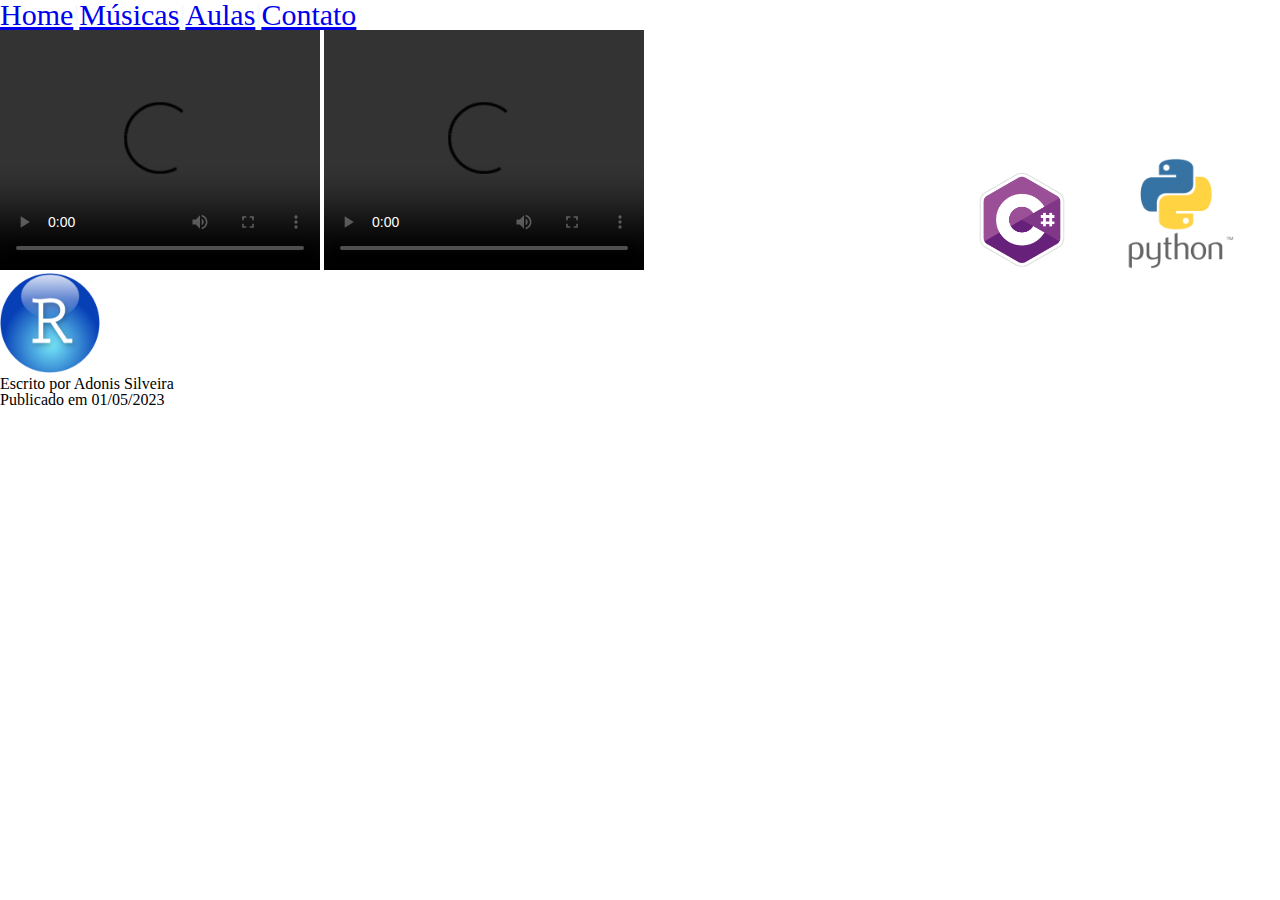
==== aulas.html @ 7891d693 "teste commit" ====
<!DOCTYPE html>
<html lang="en">
<head>
    <meta charset="UTF-8">
    <meta http-equiv="X-UA-Compatible" content="IE=edge">
    <meta name="viewport" content="width=<device-width>, initial-scale=1.0">
        <link rel="stylesheet" href="reset.css">
        <link rel="stylesheet" href="style.css">
    <title>Aulas</title>
</head>

<body> 
    <header>
        <div class="caixa">
            
            
            <nav>
                <ul id="menu">
                    <li> <a href="index.html">Home</a>|</li>
                    <li><a href="musicas.html">Músicas</a>|</li>
                    <li></li><a href="aulas.html">Aulas</a>|</li>
                    <li></li><a href="contato.html">Contato</a></li> 
                </ul>
            </nav>
            
        </div>
    </header>



    
        <video width="320" height="240" controls>
            <source src="C#.mp4" type="video/mp4">
            Your browser does not support the video tag.
       </video>

       <video width="320" height="240" controls>
            <source src="https://www.youtube.com/watch?v=4kVX1RH7lj8" type="video/mp4">
            Your browser does not support the video tag.
       </video>

       
       <video width="320" height="240" autoplay>
            <source src="https://www.youtube.com/watch?v=4kVX1RH7lj8" type="video/mp4">
            Your browser does not support the video tag.
       </video>

         
     <img src="c.png"width="100">
     <img src="Python-Symbol.png" width="200">
     <img src="R-Free.png" width="100">
     
 
     <footer>
         <p>Escrito por Adonis Silveira</p>
         <p>Publicado em 01/05/2023 </p>
    </footer>

</body> 
</html>
---- style.css ----
#menu{
  display: flex;
  font-size: 30px;color: aliceblue;
}
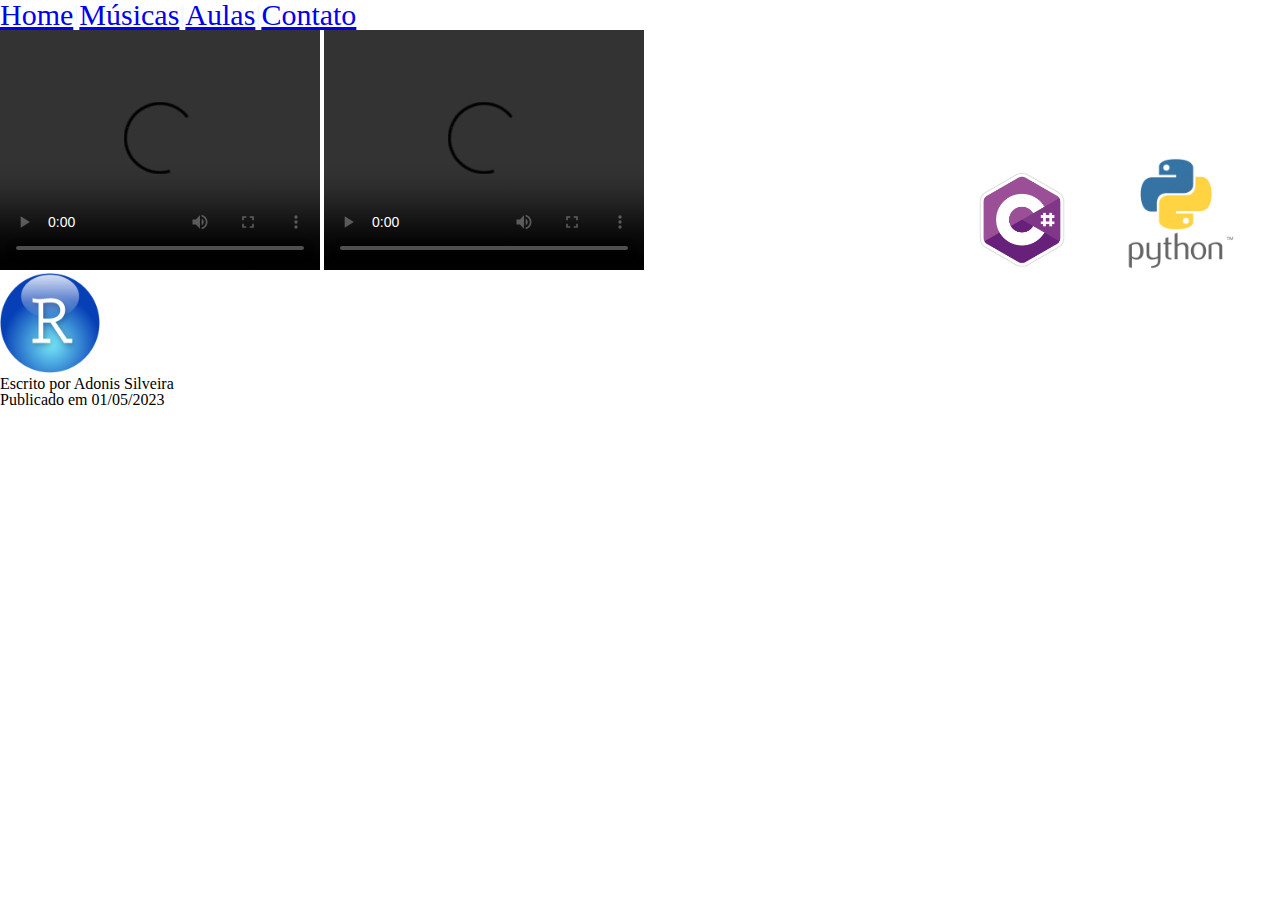
==== commit 718759b0: "alterei link da vídeo  das aulas" ====
--- a/aulas.html
+++ b/aulas.html
@@ -35,7 +35,7 @@
        </video>
 
        <video width="320" height="240" controls>
-            <source src="https://www.youtube.com/watch?v=4kVX1RH7lj8" type="video/mp4">
+            <source src="https://www.youtube.com/watch?v=C670h6cFT4k" type="video/mp4">
             Your browser does not support the video tag.
        </video>
 
--- a/style.css
+++ b/style.css
@@ -3,3 +3,36 @@
   font-size: 30px;color: aliceblue;
 }
 
+/* Style inputs with type="text", select elements and textareas */
+input[type=text], select, textarea {
+  width: 100%; /* Full width */
+  padding: 12px; /* Some padding */ 
+  border: 1px solid #ccc; /* Gray border */
+  border-radius: 4px; /* Rounded borders */
+  box-sizing: border-box; /* Make sure that padding and width stays in place */
+  margin-top: 6px; /* Add a top margin */
+  margin-bottom: 16px; /* Bottom margin */
+  resize: vertical /* Allow the user to vertically resize the textarea (not horizontally) */
+}
+
+/* Style the submit button with a specific background color etc */
+input[type=submit] {
+  background-color: #04AA6D;
+  color: white;
+  padding: 12px 20px;
+  border: none;
+  border-radius: 4px;
+  cursor: pointer;
+}
+
+/* When moving the mouse over the submit button, add a darker green color */
+input[type=submit]:hover {
+  background-color: #45a049;
+}
+
+/* Add a background color and some padding around the form */
+.container {
+  border-radius: 5px;
+  background-color: #f2f2f2;
+  padding: 20px;
+}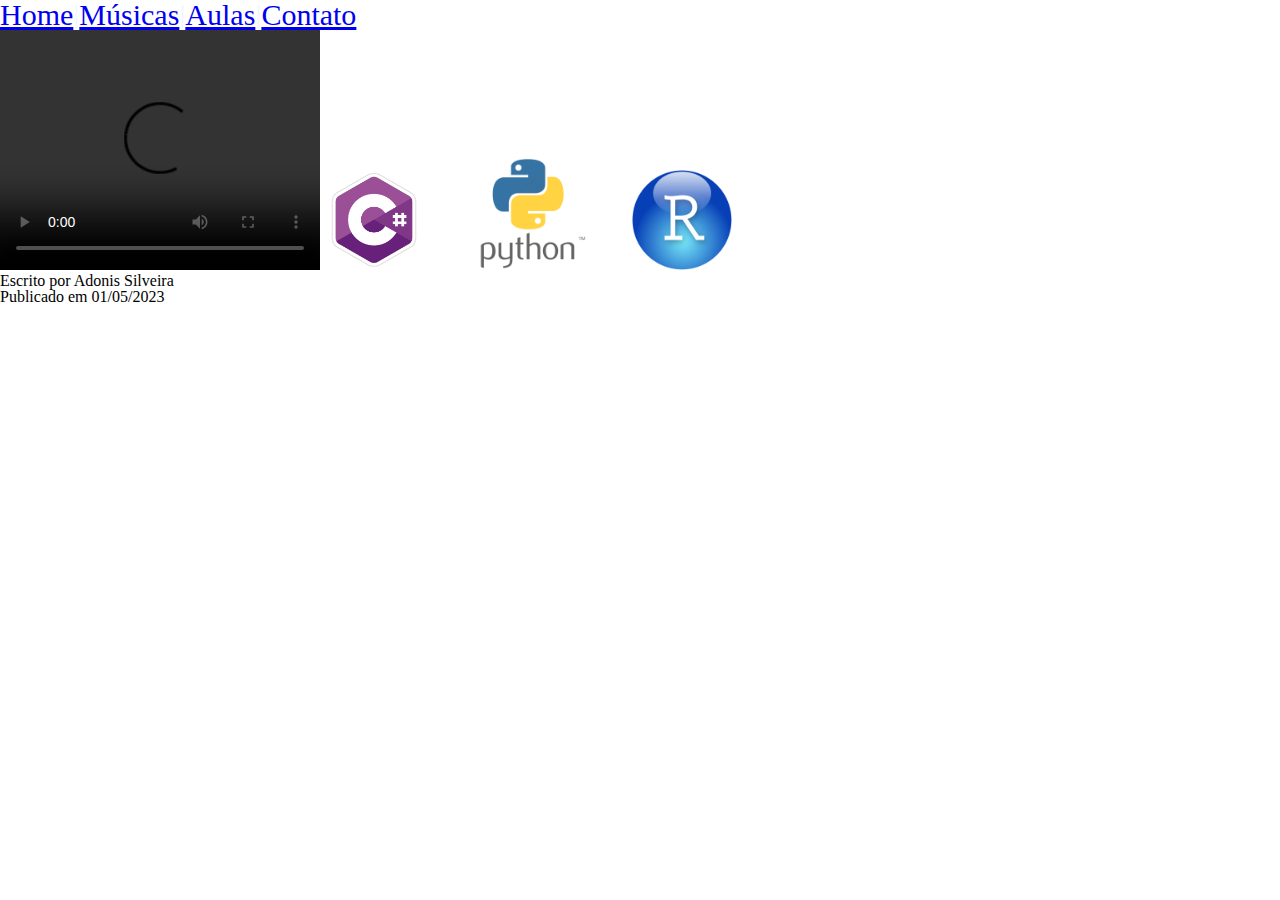
==== commit 52e9c44b: "link de vídeo alterado" ====
--- a/aulas.html
+++ b/aulas.html
@@ -34,17 +34,7 @@
             Your browser does not support the video tag.
        </video>
 
-       <video width="320" height="240" controls>
-            <source src="https://www.youtube.com/watch?v=C670h6cFT4k" type="video/mp4">
-            Your browser does not support the video tag.
-       </video>
-
        
-       <video width="320" height="240" autoplay>
-            <source src="https://www.youtube.com/watch?v=4kVX1RH7lj8" type="video/mp4">
-            Your browser does not support the video tag.
-       </video>
-
          
      <img src="c.png"width="100">
      <img src="Python-Symbol.png" width="200">
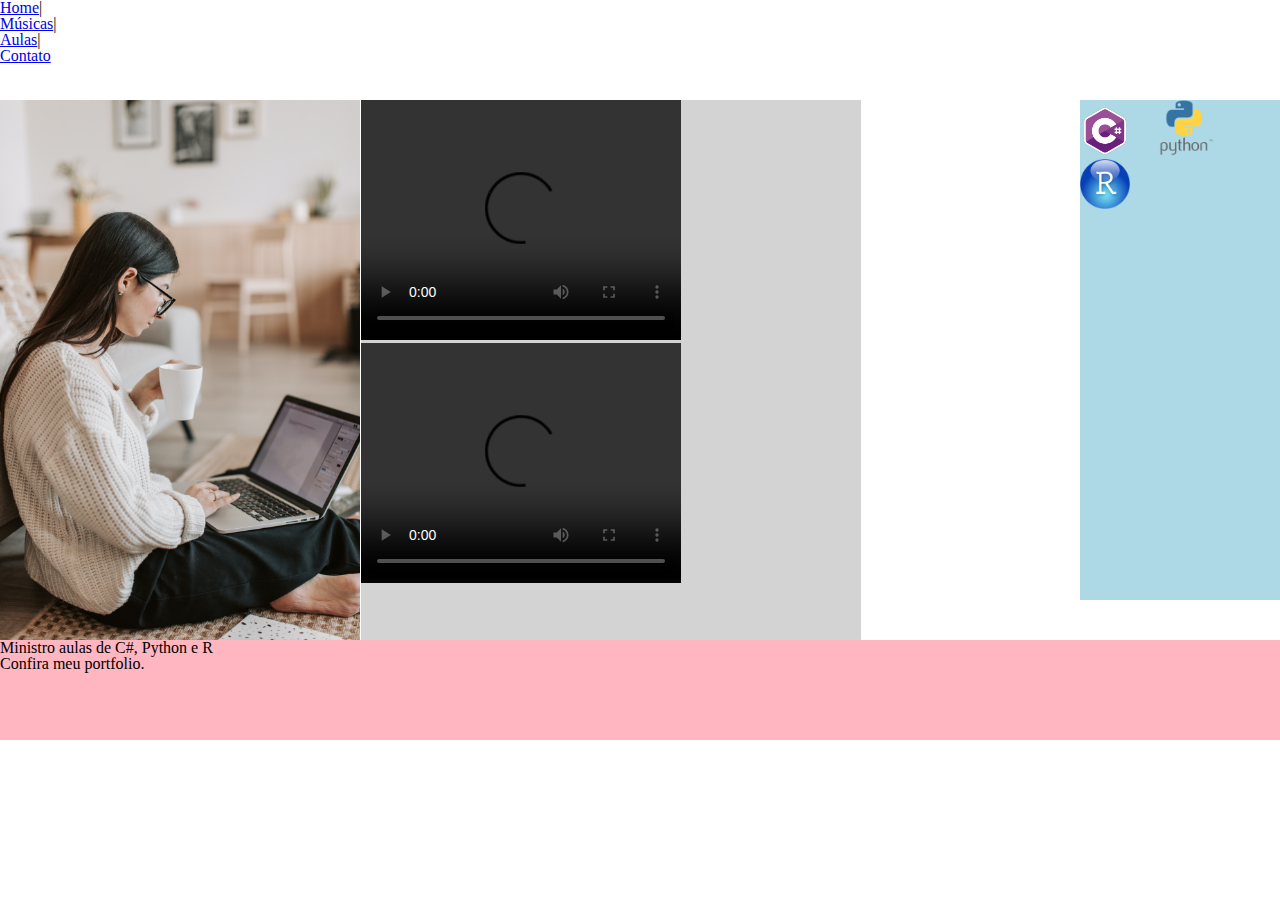
==== commit f5cf5834: "Mudança de layout com grid" ====
--- a/aulas.html
+++ b/aulas.html
@@ -1,50 +1,68 @@
+
 <!DOCTYPE html>
 <html lang="en">
 <head>
     <meta charset="UTF-8">
     <meta http-equiv="X-UA-Compatible" content="IE=edge">
-    <meta name="viewport" content="width=<device-width>, initial-scale=1.0">
-        <link rel="stylesheet" href="reset.css">
-        <link rel="stylesheet" href="style.css">
-    <title>Aulas</title>
+    <meta name="viewport" content="width=device-width, initial-scale=1.0">
+    <link rel="stylesheet" href="reset.css">
+    <link rel="stylesheet" href="style.css">
+    <title>Aula de Div</title>
+
+    
 </head>
+<body>
+    <div id="cabecalho">
+        <ul>
+            <li> <a href="index.html">Home</a>|</li>
+            <li><a href="musicas.html">Músicas</a>|</li>
+            <li><a href="aulas.html">Aulas</a>|</li>
+            <li><a href="contato.html">Contato</a></li> 
+        </ul>
+    </div>
 
-<body> 
-    <header>
-        <div class="caixa">
-            
-            
-            <nav>
-                <ul id="menu">
-                    <li> <a href="index.html">Home</a>|</li>
-                    <li><a href="musicas.html">Músicas</a>|</li>
-                    <li></li><a href="aulas.html">Aulas</a>|</li>
-                    <li></li><a href="contato.html">Contato</a></li> 
-                </ul>
-            </nav>
-            
-        </div>
-    </header>
+
+    <div id="menu">
+        <img src="pexels-vlada-karpovich-4050332.jpg" height="540px">     
+  
+    </div>
+
+    <div id="principal">
+       
+
+    <video width="320" height="240" controls>
+        <source src="cvideo.mp4" type="video/mp4">
+        Your browser does not support the video tag.
+    </video>
+
+      
+
+   <video width="320" height="240" controls>
+        <source src="cvideo.mp4" type="video/mp4">
+        Your browser does not support the video tag.
+    </video>
+
+    </div>
+
+
+    <div id="lado">
+        <ul>
+            <img src="c.png"width="50"> 
+            <img src="Python-Symbol.png" width="100"> 
+            <img src="R-Free.png" width="50"> 
+            </ul>
+    </div>
+
+
+    <div id="rodape">
+        <p>Ministro aulas de C#, Python e R </p>
+        <p>Confira meu portfolio.</p>
+    </div>
+
+
+    
+</body>
+</html>
 
 
 
-    
-        <video width="320" height="240" controls>
-            <source src="C#.mp4" type="video/mp4">
-            Your browser does not support the video tag.
-       </video>
-
-       
-         
-     <img src="c.png"width="100">
-     <img src="Python-Symbol.png" width="200">
-     <img src="R-Free.png" width="100">
-     
- 
-     <footer>
-         <p>Escrito por Adonis Silveira</p>
-         <p>Publicado em 01/05/2023 </p>
-    </footer>
-
-</body> 
-</html>--- a/style.css
+++ b/style.css
@@ -1,11 +1,57 @@
+#cabecalho{
+  height: 100px;
+  /*background-color: orange;*/
+ 
+  
+        
+}
+
+
 #menu{
-  display: flex;
-  font-size: 30px;color: aliceblue;
+  height: 540px;
+  width: 361px;
+  
+  float: left;
+  /*background-color: green;*/
+  
+  
+  
 }
+
+#principal{
+  font-size: larger;
+  height: 540px;
+  width: 500px;
+  background-color: lightgray;
+  float: left;
+  
+}
+
+
+
+#lado{
+  height: 500px;
+  width: 200px;
+  background-color: lightblue;
+  float: right;
+  
+}
+
+
+
+
+#rodape{
+  height:100px ;
+  background-color: lightpink;
+  clear: both;
+}
+
+
+
 
 /* Style inputs with type="text", select elements and textareas */
 input[type=text], select, textarea {
-  width: 100%; /* Full width */
+  width: 40%; /* Full width */
   padding: 12px; /* Some padding */ 
   border: 1px solid #ccc; /* Gray border */
   border-radius: 4px; /* Rounded borders */
@@ -32,7 +78,8 @@
 
 /* Add a background color and some padding around the form */
 .container {
+  height: 540px;
   border-radius: 5px;
   background-color: #f2f2f2;
-  padding: 20px;
+  padding: 5px;
 }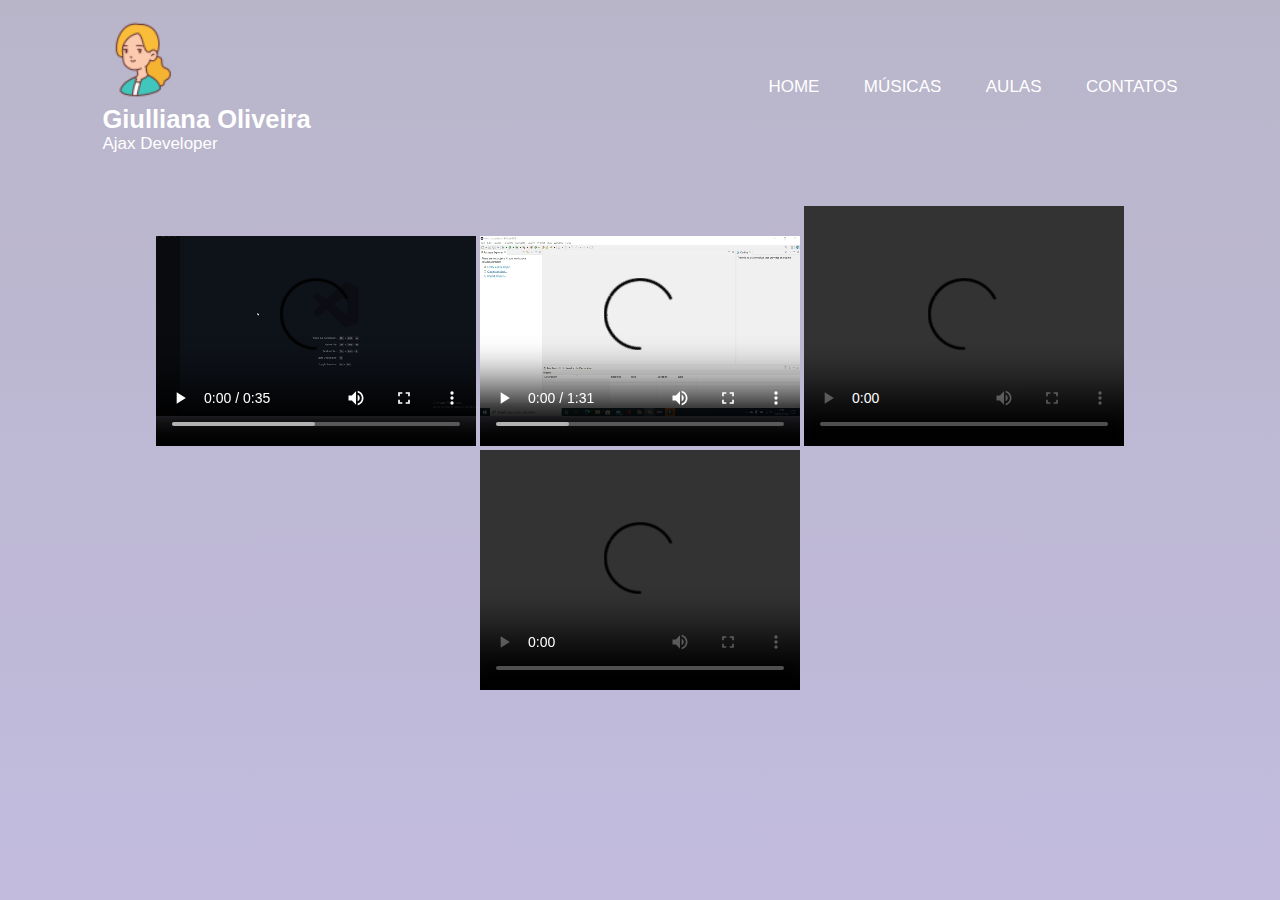
==== commit 06ff2ad3: "terceira versão -video" ====
--- a/aulas.html
+++ b/aulas.html
@@ -1,68 +1,72 @@
-
 <!DOCTYPE html>
-<html lang="en">
-<head>
-    <meta charset="UTF-8">
-    <meta http-equiv="X-UA-Compatible" content="IE=edge">
-    <meta name="viewport" content="width=device-width, initial-scale=1.0">
-    <link rel="stylesheet" href="reset.css">
-    <link rel="stylesheet" href="style.css">
-    <title>Aula de Div</title>
-
-    
-</head>
-<body>
-    <div id="cabecalho">
-        <ul>
-            <li> <a href="index.html">Home</a>|</li>
-            <li><a href="musicas.html">Músicas</a>|</li>
-            <li><a href="aulas.html">Aulas</a>|</li>
-            <li><a href="contato.html">Contato</a></li> 
-        </ul>
-    </div>
+<html>
+    <head>
+    <meta http-equiv="content-type" content="text/html; charset=UTF-8" />
+    <link rel="stylesheet" type="text/css" href="style.css">
+    </head>
 
 
-    <div id="menu">
-        <img src="pexels-vlada-karpovich-4050332.jpg" height="540px">     
-  
-    </div>
+    <body>
+        <div class="hero">
+            <video paused loop muted plays-inline class="back-video">
+                <source src="production ID_4393393.mp4" type="video/mp4">
+            </video>
+    
 
-    <div id="principal">
-       
-
-    <video width="320" height="240" controls>
-        <source src="cvideo.mp4" type="video/mp4">
-        Your browser does not support the video tag.
-    </video>
-
-      
-
-   <video width="320" height="240" controls>
-        <source src="cvideo.mp4" type="video/mp4">
-        Your browser does not support the video tag.
-    </video>
-
-    </div>
+            <nav>
 
 
-    <div id="lado">
-        <ul>
-            <img src="c.png"width="50"> 
-            <img src="Python-Symbol.png" width="100"> 
-            <img src="R-Free.png" width="50"> 
-            </ul>
-    </div>
+                <div class="container">
+					<div class="card">
+						<img src="icons8-girl-64.png" class="logo">
+						<h2>Giulliana Oliveira</h2>
+						<p> Ajax Developer</p>
+					</div>
+			
+				</div>
 
 
-    <div id="rodape">
-        <p>Ministro aulas de C#, Python e R </p>
-        <p>Confira meu portfolio.</p>
-    </div>
+				<ul>
+				  <li><a href="index.html">HOME</a></li>
+				  <li><a href="musicas.html">MÚSICAS</a></li>
+				  <li><a href="aulas.html">AULAS</a></li>
+				  <li><a href="contato.html">CONTATOS</a></li>
+				</ul>
+			</nav>
+
+            <div class="content">
+
+				<video width="320" height="240" controls>
+                   <source src="python.mp4" type="video/mp4">
+                    Your browser does not support the video tag.
+                </video>
+
+                <video width="320" height="240" controls>
+                    <source src="java.mp4" type="video/mp4">
+                    Your browser does not support the video tag.
+                </video>
+
+                <video width="320" height="240" controls>
+                    <source src="cvideo.mp4" type="video/mp4">
+                    Your browser does not support the video tag.
+                </video>
+
+                <video width="320" height="240" controls>
+                    <source src="R.mp4" type="video/mp4">
+                    Your browser does not support the video tag.
+                </video>
+
+			</div>
+
+            
 
 
-    
-</body>
+
+
+		</div>
+    </body>
+
+
 </html>
 
 
-
--- a/style.css
+++ b/style.css
@@ -1,85 +1,177 @@
-#cabecalho{
-  height: 100px;
-  /*background-color: orange;*/
- 
-  
-        
+*{
+	margin:0;
+	padding: 0;
+	box-sizing: border-box;
+	font-family: 'Poppins',sans-serif;
 }
 
 
-#menu{
-  height: 540px;
-  width: 361px;
-  
-  float: left;
-  /*background-color: green;*/
-  
-  
-  
-}
+.card{
+	text-decoration: none;
+	color:#fff;
+	font-size: 17px;
 
-#principal{
-  font-size: larger;
-  height: 540px;
-  width: 500px;
-  background-color: lightgray;
-  float: left;
-  
-}
-
-
-
-#lado{
-  height: 500px;
-  width: 200px;
-  background-color: lightblue;
-  float: right;
-  
 }
 
 
 
 
-#rodape{
-  height:100px ;
-  background-color: lightpink;
-  clear: both;
+.hero{
+	width:100%;
+    height: 100vh;
+	
+	background-image: linear-gradient(rgba(23, 11, 77, 0.3),rgba(52, 30, 146, 0.3));
+	position: relative;
+	padding: 0 5%;
+	display: flex;
+	align-items: center;
+	justify-content: center;   
+
+}
+
+nav{
+	width:100%;
+    position: absolute;
+	top: 0;
+	left: 0;
+	padding: 20px 8%;
+	display: flex;
+	align-items: center;
+	justify-content: space-between;
+
+}
+
+nav .logo{
+	width: 80px;
+
+}
+
+nav ul li{
+	list-style: none;
+	display: inline-block;
+	margin-left: 40px;
+}
+
+nav ul li a{
+	text-decoration: none;
+	color:#fff;
+	font-size: 17px;
+
+
+}
+
+.content{
+	text-align: center;
+	
+
+}
+
+.content h1{
+	font-size: 100px;
+	color: #fff;
+	font-weight: 600;
+
+}
+
+.content a{
+	text-decoration: none;
+	display: inline-block;
+	color: #fff;
+	font-size: 24px;
+	border: 2px solid #fff;
+	padding: 14px 70px;
+	border-radius: 50px;
+	margin-top: 50;
+	
+}
+
+.back-video{
+	position:absolute;
+	right: 0;
+	bottom:0;
+	z-index:-1;
 }
 
 
 
 
-/* Style inputs with type="text", select elements and textareas */
-input[type=text], select, textarea {
-  width: 40%; /* Full width */
-  padding: 12px; /* Some padding */ 
-  border: 1px solid #ccc; /* Gray border */
-  border-radius: 4px; /* Rounded borders */
-  box-sizing: border-box; /* Make sure that padding and width stays in place */
-  margin-top: 6px; /* Add a top margin */
-  margin-bottom: 16px; /* Bottom margin */
-  resize: vertical /* Allow the user to vertically resize the textarea (not horizontally) */
+
+
+
+
+.conta{
+	width: 100%;
+	height: 100vh;
+	background-image: url(poster.jpg);
+    background-position: center;
+    background-size: cover;
+    display: flex;
+    align-items: center;
+    justify-content: center;
+
 }
 
-/* Style the submit button with a specific background color etc */
-input[type=submit] {
-  background-color: #04AA6D;
-  color: white;
-  padding: 12px 20px;
-  border: none;
-  border-radius: 4px;
-  cursor: pointer;
+.carda{
+    width: 90%;
+    max-width: 440px;
+    color: #fff;
+    text-align: center;
+    padding: 50px 35px ;
+    border: 1px solid rgba(255, 255, 255, 0.3);
+    
+    background: rgba(255, 255, 255, 0.2);
+    border-radius: 16px;
+    box-shadow: 0 4px 30px rgba(255, 255, 255, 0.1);
+    backdrop-filter: blur(5px);
+
+   
 }
 
-/* When moving the mouse over the submit button, add a darker green color */
-input[type=submit]:hover {
-  background-color: #45a049;
+.carda img{
+    width: 140px;
+    border-radius: 50%;
+
+
 }
 
-/* Add a background color and some padding around the form */
-.container {
-  height: 540px;
-  border-radius: 5px;
-  background-color: #f2f2f2;
-  padding: 5px;
-}+.carda h2{
+    font-size: 40px;
+    font-weight: 600;
+    margin-top: 20px;
+
+}
+
+.carda p{
+    font-size: 18px;
+    margin: 10px auto;
+    max-width: 330px;
+
+}
+
+.carda .links img{
+    width: 40px;
+    border-radius: 50%;
+    margin: 10px 5px;
+    transition: background 0.5s;
+}
+
+
+.carda .links img:hover{
+    background: #ff01cf;
+}
+    
+.btn{
+    text-decoration: none;
+    display: inline-block;
+    font-size: 18px;
+    font-weight: 500;
+    background-color: #fff;
+    color: #ff01cf;
+    padding: 10px 30px;
+    border-radius: 30px;
+    margin: 30px 0 10px;
+
+}
+
+
+
